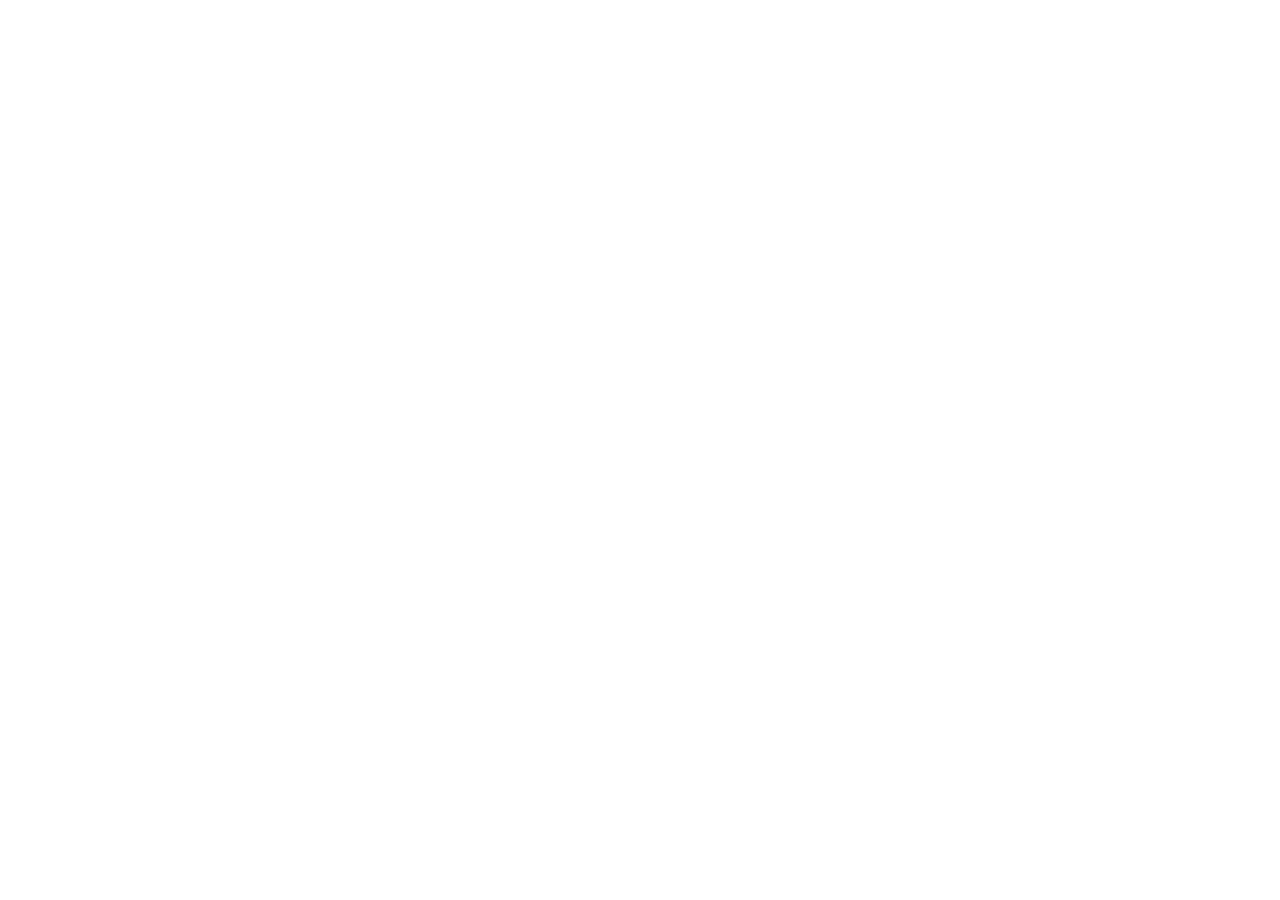
==== proj1-starting-code/index.html @ c7f9365d "commit 1" ====
<!DOCTYPE html>
<html>

<head>
    <title>Projeto 01</title>
    <link rel="stylesheet" href="style.css">
</head>

<body>
    <script type="module" src="./app.js"></script>
    <div class="container">
        <canvas id="gl-canvas" width="512" height="512"></canvas>
    </div>
</body>

</html>
---- proj1-starting-code/style.css ----
HTML,
body {
    width: 100%;
    height: 100%;
    margin: 0px;
    border: 0;
    overflow: hidden;
    /*  Disable scrollbars */
    display: block;
    /* No floating content on sides */
}

.container {
    position: relative;
}
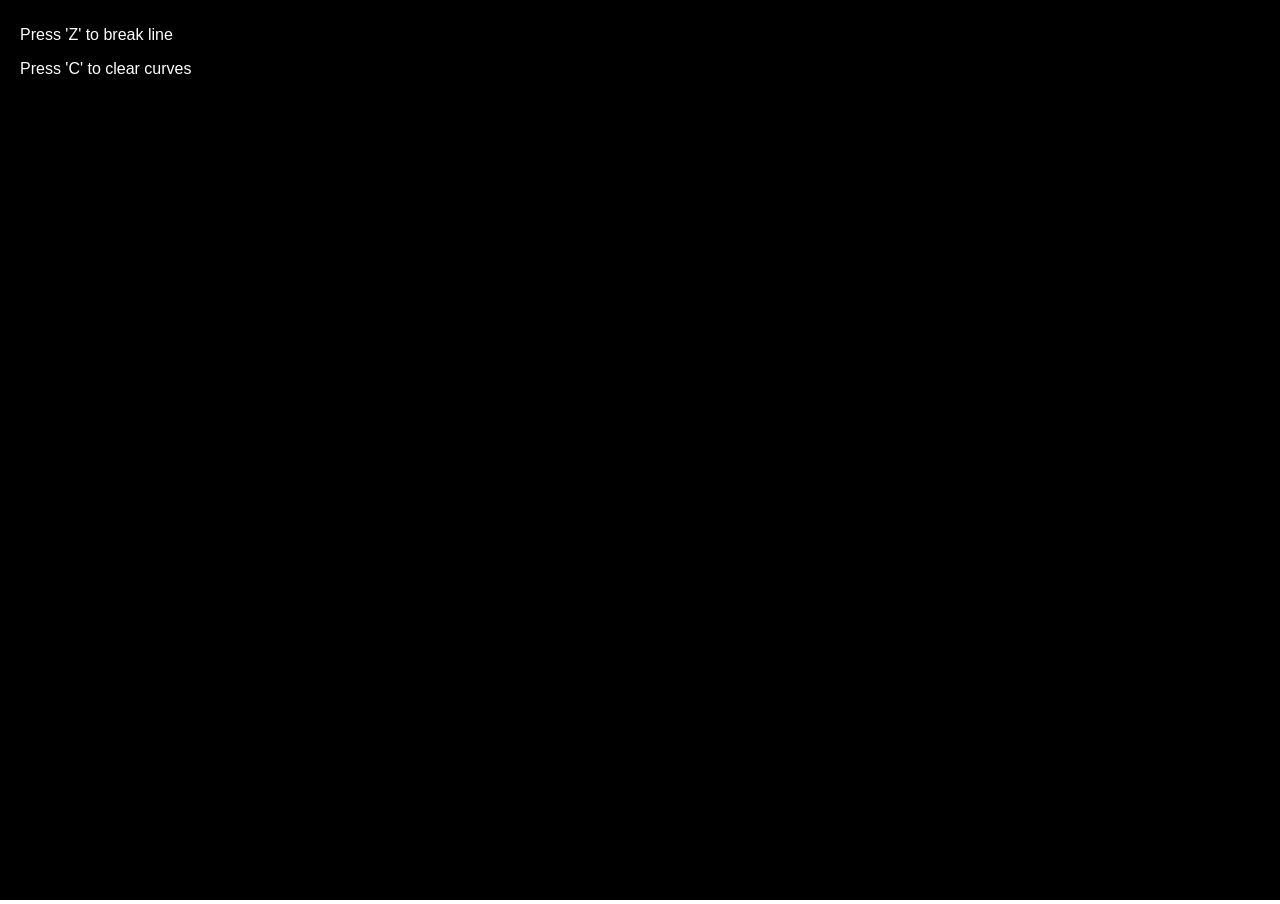
==== commit 4ce5aa21: "Display de comandos adicionado o display do commando Z e C no canto inferior esquerdo do ecra" ====
--- a/proj1-starting-code/index.html
+++ b/proj1-starting-code/index.html
@@ -11,6 +11,10 @@
     <div class="container">
         <canvas id="gl-canvas" width="512" height="512"></canvas>
     </div>
+    <div id="instructions" class="instructions">
+        <p>Press 'Z' to break line</p>
+        <p>Press 'C' to clear curves</p>
+    </div>
 </body>
 
 </html>
--- a/proj1-starting-code/style.css
+++ b/proj1-starting-code/style.css
@@ -12,4 +12,27 @@
 
 .container {
     position: relative;
+}
+
+.instructions {
+    position: absolute;
+    /* Absolute positioning */
+    top: 0px;
+    /* Distance from the top */
+    left: 10px;
+    /* Distance from the left */
+    color: white;
+    /* Text color */
+    font-family: Arial, sans-serif;
+    /* Font style */
+    font-size: 16px;
+    /* Font size */
+    background-color: rgba(0, 0, 0, 0.5);
+    /* Semi-transparent background */
+    padding: 10px;
+    /* Padding around the text */
+    border-radius: 5px;
+    /* Rounded corners */
+    z-index: 10;
+    /* Ensure it appears above the canvas */
 }
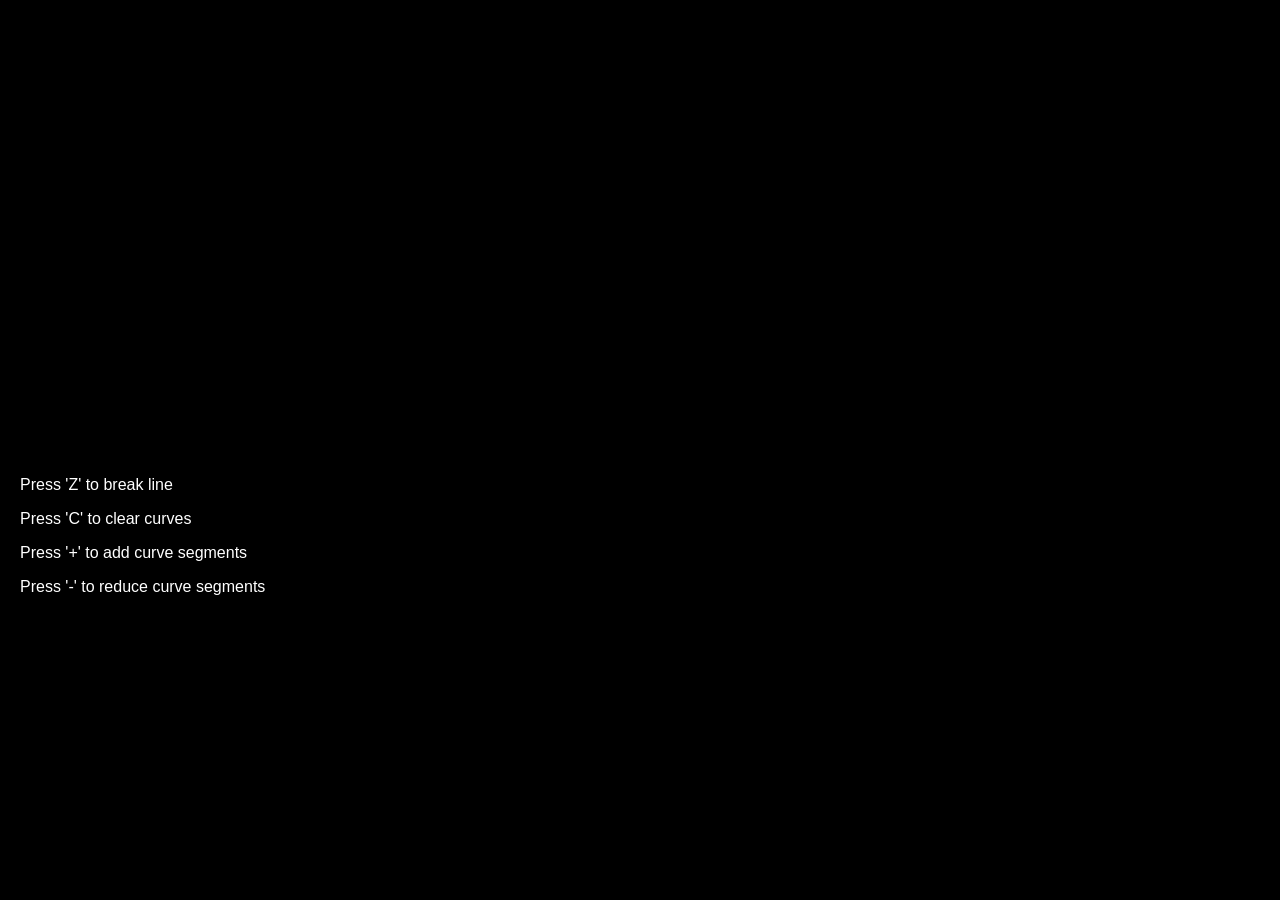
==== commit 954f515d: "Recommit" ====
--- a/proj1-starting-code/index.html
+++ b/proj1-starting-code/index.html
@@ -1,20 +1,22 @@
-<!DOCTYPE html>
-<html>
-
-<head>
-    <title>Projeto 01</title>
-    <link rel="stylesheet" href="style.css">
-</head>
-
-<body>
-    <script type="module" src="./app.js"></script>
-    <div class="container">
-        <canvas id="gl-canvas" width="512" height="512"></canvas>
-    </div>
-    <div id="instructions" class="instructions">
-        <p>Press 'Z' to break line</p>
-        <p>Press 'C' to clear curves</p>
-    </div>
-</body>
-
+<!DOCTYPE html>
+<html>
+
+<head>
+    <title>Projeto 01</title>
+    <link rel="stylesheet" href="style.css">
+</head>
+
+<body>
+    <script type="module" src="./app.js"></script>
+    <div class="container">
+        <canvas id="gl-canvas" width="512" height="512"></canvas>
+    </div>
+    <div id="instructions" class="instructions">
+        <p>Press 'Z' to break line</p>
+        <p>Press 'C' to clear curves</p>
+        <p>Press '+' to add curve segments</p>
+        <p>Press '-' to reduce curve segments</p>
+    </div>
+</body>
+
 </html>
--- a/proj1-starting-code/style.css
+++ b/proj1-starting-code/style.css
@@ -1,38 +1,38 @@
-HTML,
-body {
-    width: 100%;
-    height: 100%;
-    margin: 0px;
-    border: 0;
-    overflow: hidden;
-    /*  Disable scrollbars */
-    display: block;
-    /* No floating content on sides */
-}
-
-.container {
-    position: relative;
-}
-
-.instructions {
-    position: absolute;
-    /* Absolute positioning */
-    top: 0px;
-    /* Distance from the top */
-    left: 10px;
-    /* Distance from the left */
-    color: white;
-    /* Text color */
-    font-family: Arial, sans-serif;
-    /* Font style */
-    font-size: 16px;
-    /* Font size */
-    background-color: rgba(0, 0, 0, 0.5);
-    /* Semi-transparent background */
-    padding: 10px;
-    /* Padding around the text */
-    border-radius: 5px;
-    /* Rounded corners */
-    z-index: 10;
-    /* Ensure it appears above the canvas */
+HTML,
+body {
+    width: 100%;
+    height: 100%;
+    margin: 0px;
+    border: 0;
+    overflow: hidden;
+    /*  Disable scrollbars */
+    display: block;
+    /* No floating content on sides */
+}
+
+.container {
+    position: relative;
+}
+
+.instructions {
+    position: absolute;
+    /* Absolute positioning */
+    top: 450px;
+    /* Distance from the top */
+    left: 10px;
+    /* Distance from the left */
+    color: white;
+    /* Text color */
+    font-family: Arial, sans-serif;
+    /* Font style */
+    font-size: 16px;
+    /* Font size */
+    background-color: rgba(0, 0, 0, 0.5);
+    /* Semi-transparent background */
+    padding: 10px;
+    /* Padding around the text */
+    border-radius: 5px;
+    /* Rounded corners */
+    z-index: 10;
+    /* Ensure it appears above the canvas */
 }
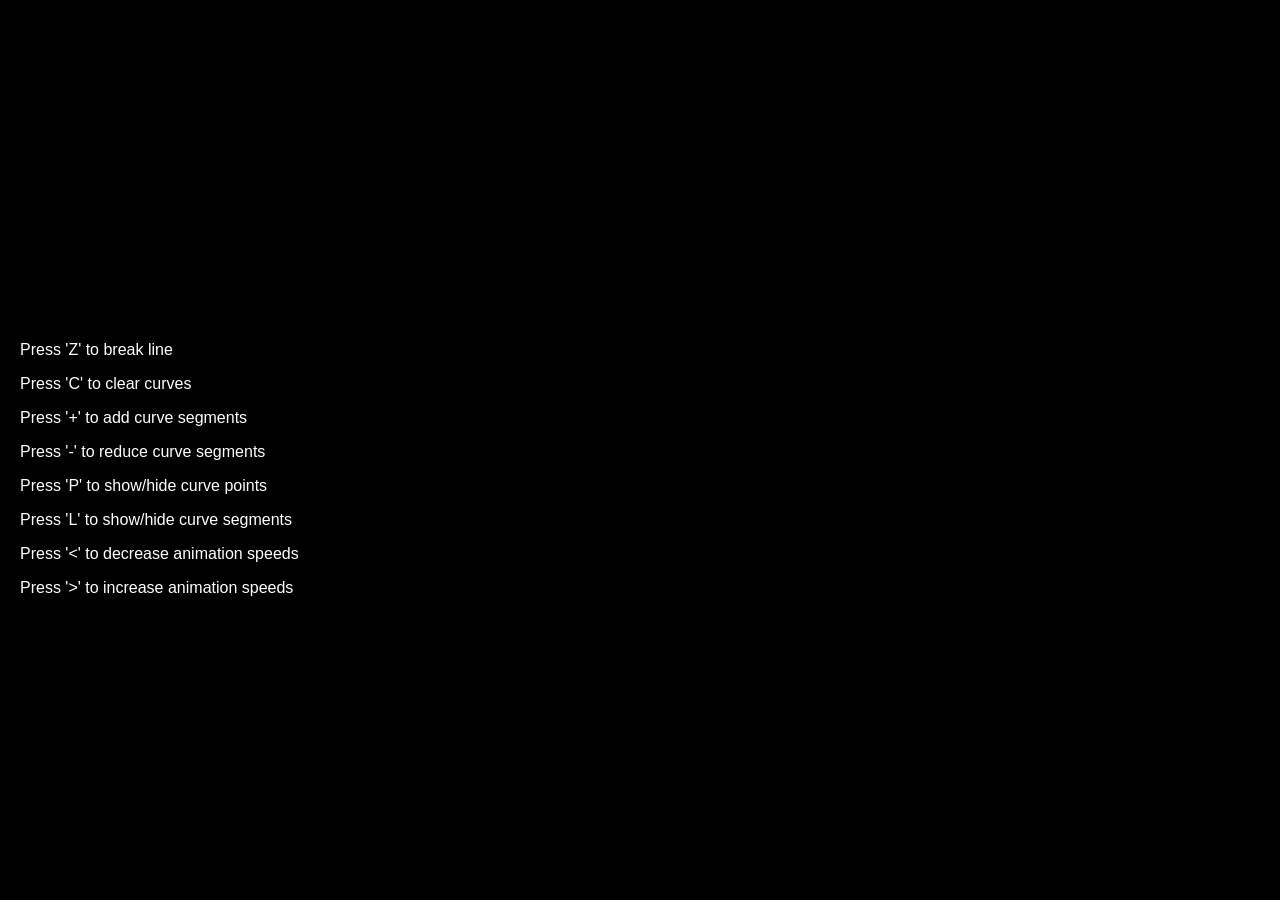
==== commit cf14c03c: "Curvas e comandos Removidos o display dos pontos de controlo e adicionado as curvas e alguns comando" ====
--- a/proj1-starting-code/index.html
+++ b/proj1-starting-code/index.html
@@ -1,22 +1,26 @@
-<!DOCTYPE html>
-<html>
-
-<head>
-    <title>Projeto 01</title>
-    <link rel="stylesheet" href="style.css">
-</head>
-
-<body>
-    <script type="module" src="./app.js"></script>
-    <div class="container">
-        <canvas id="gl-canvas" width="512" height="512"></canvas>
-    </div>
-    <div id="instructions" class="instructions">
-        <p>Press 'Z' to break line</p>
-        <p>Press 'C' to clear curves</p>
-        <p>Press '+' to add curve segments</p>
-        <p>Press '-' to reduce curve segments</p>
-    </div>
-</body>
-
+<!DOCTYPE html>
+<html>
+
+<head>
+    <title>Projeto 01</title>
+    <link rel="stylesheet" href="style.css">
+</head>
+
+<body>
+    <script type="module" src="./app.js"></script>
+    <div class="container">
+        <canvas id="gl-canvas" width="512" height="512"></canvas>
+    </div>
+    <div id="instructions" class="instructions">
+        <p>Press 'Z' to break line</p>
+        <p>Press 'C' to clear curves</p>
+        <p>Press '+' to add curve segments</p>
+        <p>Press '-' to reduce curve segments</p>
+        <p>Press 'P' to show/hide curve points</p>
+        <p>Press 'L' to show/hide curve segments</p>
+        <p>Press '<' to decrease animation speeds</p>
+                <p>Press '>' to increase animation speeds</p>
+    </div>
+</body>
+
 </html>
--- a/proj1-starting-code/style.css
+++ b/proj1-starting-code/style.css
@@ -1,38 +1,38 @@
-HTML,
-body {
-    width: 100%;
-    height: 100%;
-    margin: 0px;
-    border: 0;
-    overflow: hidden;
-    /*  Disable scrollbars */
-    display: block;
-    /* No floating content on sides */
-}
-
-.container {
-    position: relative;
-}
-
-.instructions {
-    position: absolute;
-    /* Absolute positioning */
-    top: 450px;
-    /* Distance from the top */
-    left: 10px;
-    /* Distance from the left */
-    color: white;
-    /* Text color */
-    font-family: Arial, sans-serif;
-    /* Font style */
-    font-size: 16px;
-    /* Font size */
-    background-color: rgba(0, 0, 0, 0.5);
-    /* Semi-transparent background */
-    padding: 10px;
-    /* Padding around the text */
-    border-radius: 5px;
-    /* Rounded corners */
-    z-index: 10;
-    /* Ensure it appears above the canvas */
+HTML,
+body {
+    width: 100%;
+    height: 100%;
+    margin: 0px;
+    border: 0;
+    overflow: hidden;
+    /*  Disable scrollbars */
+    display: block;
+    /* No floating content on sides */
+}
+
+.container {
+    position: relative;
+}
+
+.instructions {
+    position: absolute;
+    /* Absolute positioning */
+    top: 315px;
+    /* Distance from the top */
+    left: 10px;
+    /* Distance from the left */
+    color: white;
+    /* Text color */
+    font-family: Arial, sans-serif;
+    /* Font style */
+    font-size: 16px;
+    /* Font size */
+    background-color: rgba(0, 0, 0, 0.5);
+    /* Semi-transparent background */
+    padding: 10px;
+    /* Padding around the text */
+    border-radius: 5px;
+    /* Rounded corners */
+    z-index: 10;
+    /* Ensure it appears above the canvas */
 }
